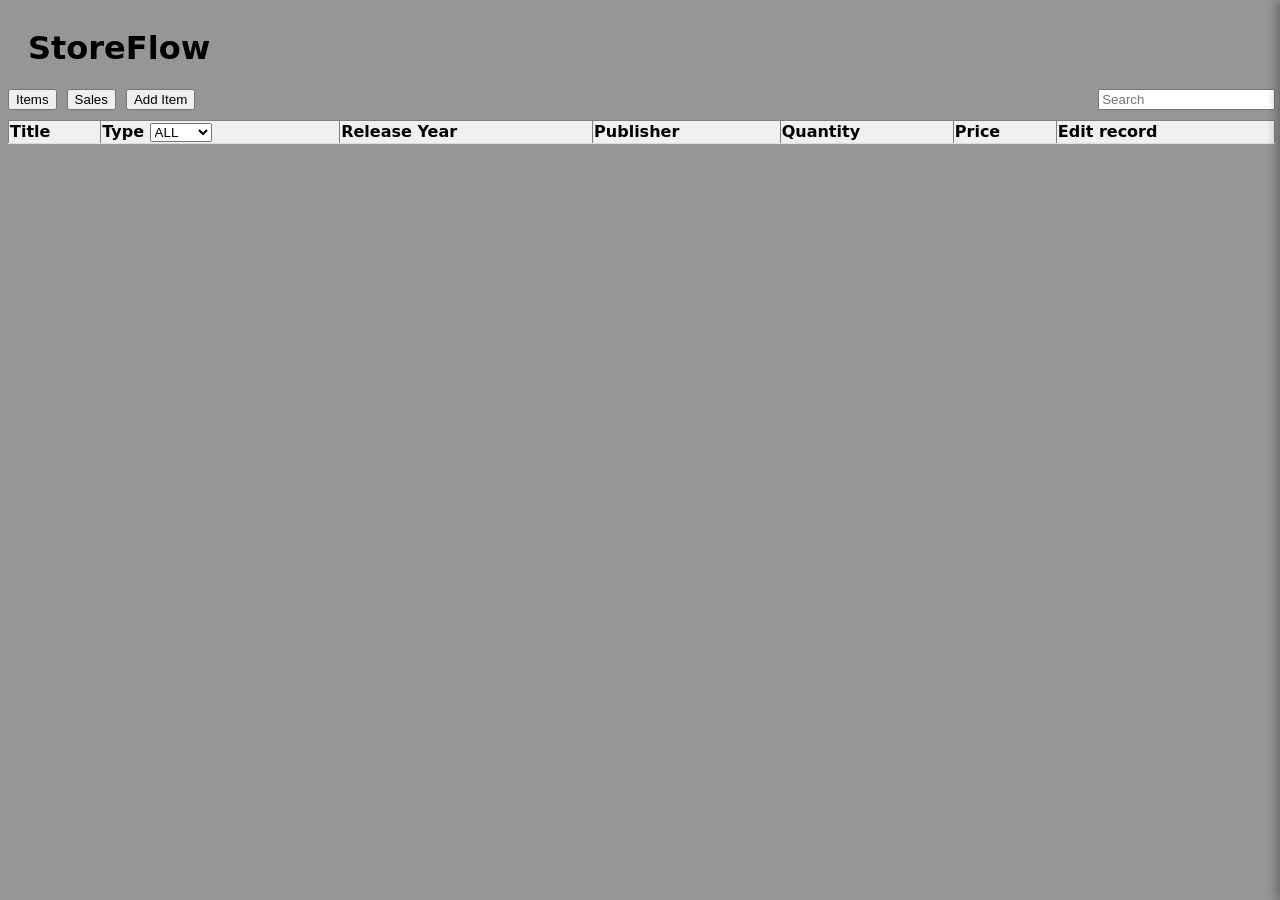
==== ui/index.html @ 3ba93a1b "refactor(frontend): rozdzielenie monolitycznego JS na moduły wg odpowiedzialności - przeniesiono log" ====
﻿<!DOCTYPE html>
<html lang="pl">
    <head>
        <meta charset="UTF-8-sig">
        <link rel="stylesheet" href="style/main.css">
        <script type="module" src="js/app.js"></script>
        <title>StoreFlow</title>
    </head>
<body>

<header>
    <h1>StoreFlow</h1>
</header>

<main>
    <div class="table_toolbar">
        <div class="table_toolbar_L">
            <button id="items_button">Items</button>
            <button id="sales_button">Sales</button>
            <button id="add_button">Add Item</button>
        </div>
        <div class="table_toolbar_R">
            <input id="searchInput" placeholder="Search">
        </div>
    </div>

    <table id="items" border="1" cellpadding="5">
        <thead id="table_head"></thead>
        <tbody></tbody>
    </table>
</main>

<div id="updatePanel">
    <button id="closePanel">✖</button>

    <h2 id="p_title"></h2>
    <p><strong>Type:</strong> <span id="p_type"></span></p>
    <p><strong>Year:</strong> <span id="p_year"></span></p>
    <p><strong>Publisher:</strong> <span id="p_publisher"></span></p>
    <p><strong>Available quantity:</strong> <span id="p_quantity"></span></p>
    <p><strong>Price:</strong> <span id="p_price"></span></p>

    <label>
        Quantity to sell:
        <input id="sellAmount" type="number" min="1" value="1">
    </label>

    <button id="sendSale">Send sale</button>
</div>

<div id="updateFields" style="display:none">
    <label>
        Title:
        <input id="edit_title">
    </label>
    <label>
        Type:
        <select id="edit_type">
            <option value="BOOK">BOOK</option>
            <option value="GAME">GAME</option>
            <option value="MOVIE">MOVIE</option>
        </select>
    </label>
    <label>
        Year:
        <input id="edit_year" type="number">
    </label>
    <label>
        Publisher:
        <input id="edit_publisher">
    </label>
    <label>
        Quantity:
        <input id="edit_quantity" type="number">
    </label>
    <label>
        Price:
        <input id="edit_price" type="number">
    </label>
    <button id="saveUpdate">Save update</button>
</div>

<!--<footer>
    <button id="footer">Confirm</button>
</footer>-->

<script>
    /* ------------------ ELEMENTY DOM ------------------ */
    const tableHead = document.getElementById("table_head");
    const tbody = document.querySelector("#items tbody");
    //const footer = document.getElementById("footer");

    const itemsBtn = document.getElementById("items_button");
    const salesBtn = document.getElementById("sales_button");
    const searchInput = document.getElementById("searchInput");

    /* ------------------ PANELE SELL/UPDATE ------------------ */
    const updatePanel = document.getElementById("updatePanel");
    const closePanelBtn = document.getElementById("closePanel");
    const sendSaleBtn = document.getElementById("sendSale");
    const sellAmountInput = document.getElementById("sellAmount");

    const pTitle = document.getElementById("p_title");
    const pType = document.getElementById("p_type");
    const pYear = document.getElementById("p_year");
    const pPublisher = document.getElementById("p_publisher");
    const pQuantity = document.getElementById("p_quantity");
    const pPrice = document.getElementById("p_price");

    /* ------------------ PANEL UPDATE (DOM) ------------------ */
    const updateFields = document.getElementById("updateFields");

    const editTitle = document.getElementById("edit_title");
    const editType = document.getElementById("edit_type");
    const editYear = document.getElementById("edit_year");
    const editPublisher = document.getElementById("edit_publisher");
    const editQuantity = document.getElementById("edit_quantity");
    const editPrice = document.getElementById("edit_price");

    const saveUpdateBtn = document.getElementById("saveUpdate");

    /* ------------------ STAN ------------------ */
    let currentView = "items";
    let typeFilter = "ALL";
    let dateSortOrder = "desc";
    let mediaTitleMap = {};

    let allItems = [];
    let allSales = [];
    let searchQuery = "";

    let selectedItemId = null;
    let panelMode = null; // "SELL" | "UPDATE"

    /* ------------------ PLACEHOLDER ------------------ */
    //function updateSearchPlaceholder() {
    //    if (currentView === "items") {
    //        searchInput.placeholder = "Search";
    //    } else {
    //        searchInput.placeholder = "Search";
    //    }
    //}

    /* ------------------ WYSZUKIWANIE LIVE ------------------ */
    searchInput.addEventListener("input", e => {
        searchQuery = e.target.value.toLowerCase();
        renderFilteredTable();
    });

    /* ------------------ NAGŁÓWKI ------------------ */
    function renderItemsHeader() {
        tableHead.innerHTML = `
            <tr>
                <th>Title</th>
                <th>
                    Type
                    <select id="typeFilter">
                        <option value="ALL">ALL</option>
                        <option value="GAME">GAME</option>
                        <option value="BOOK">BOOK</option>
                    </select>
                </th>
                <th>Release Year</th>
                <th>Publisher</th>
                <th>Quantity</th>
                <th>Price</th>
                <th>Edit record</th>
            </tr>
        `;

        const select = document.getElementById("typeFilter");
        select.value = typeFilter;

        select.onchange = e => {
            typeFilter = e.target.value;
            renderFilteredTable();
        };
    }

    function renderSalesHeader() {
        tableHead.innerHTML = `
            <tr>
                <th>Title</th>
                <th>Price</th>
                <th id="dateSort" style="cursor:pointer">
                    Date ${dateSortOrder === "asc" ? "▲" : "▼"}
                </th>
            </tr>
        `;

        document.getElementById("dateSort").onclick = () => {
            dateSortOrder = dateSortOrder === "asc" ? "desc" : "asc";
            renderFilteredTable();
        };
    }

    /* ------------------ RENDER Z FILTREM ------------------ */
    function renderFilteredTable() {
        tbody.innerHTML = "";

        if (currentView === "items") {
            let rows = allItems;

            if (typeFilter !== "ALL") {
                rows = rows.filter(item => item.media_type === typeFilter);
            }

            if (searchQuery) {
                rows = rows.filter(item =>
                    item.title.toLowerCase().includes(searchQuery)
                );
            }

            rows.forEach(item => {
                tbody.insertAdjacentHTML("beforeend", `
                    <tr>
                        <td>${item.title}</td>
                        <td>${item.media_type}</td>
                        <td>${item.release_year}</td>
                        <td>${item.publisher}</td>
                        <td>${item.quantity}</td>
                        <td>${item.price}</td>
                        <td>
                            <button onclick='openSellPanel(${JSON.stringify(item)})'>
                                Sell
                            </button>
                            <button onclick='openUpdatePanel(${JSON.stringify(item)})'>
                                Update
                            </button>
                        </td>
                    </tr>
                `);
            });
        }

        if (currentView === "sales") {
            let rows = allSales;

            if (searchQuery) {
                rows = rows.filter(sale =>
                    sale.date.toLowerCase().includes(searchQuery)
                );
            }

            rows.sort((a, b) => {
                const A = new Date(a.date);
                const B = new Date(b.date);
                return dateSortOrder === "asc" ? A - B : B - A;
            });

            rows.forEach(sale => {
                tbody.insertAdjacentHTML("beforeend", `
                    <tr>
                        <td>${sale.title}</td>
                        <td>${sale.price}</td>
                        <td>${new Date(sale.date).toLocaleString("sv-SE", {
                            year: "numeric",
                            month: "2-digit",
                            day: "2-digit",
                            hour: "2-digit",
                            minute: "2-digit",
                            hour12: false
                        }) }</td>
                    </tr>
                `);
            });
        }
    }

    /* ------------------ PANEL SELL ------------------ */
    function openSellPanel(item) {
        panelMode = "SELL";          // <-- DODANE
        selectedItemId = item.id;

        pTitle.textContent = item.title;
        pType.textContent = item.media_type;
        pYear.textContent = item.release_year;
        pPublisher.textContent = item.publisher;
        pQuantity.textContent = item.quantity;
        pPrice.textContent = item.price;

        sellAmountInput.value = 1;
        sellAmountInput.max = item.quantity;

        // <-- DODANE: ukryj UPDATE, pokaż SELL
        updateFields.style.display = "none";
        sendSaleBtn.style.display = "inline-block";
        sellAmountInput.parentElement.style.display = "block";

        updatePanel.classList.add("open");

        closePanelBtn.onclick = () => {
            updatePanel.classList.remove("open");
        };
    }

    /* ------------------ PANEL UPDATE ------------------ */
    function openUpdatePanel(item) {
        panelMode = "UPDATE";        // <-- DODANE
        selectedItemId = item.id;

        editTitle.value = item.title;
        editType.value = item.media_type;
        editYear.value = item.release_year;
        editPublisher.value = item.publisher;
        editQuantity.value = item.quantity;
        editPrice.value = item.price;

        // <-- DODANE: pokaż UPDATE, ukryj SELL
        updateFields.style.display = "block";
        sendSaleBtn.style.display = "none";
        sellAmountInput.parentElement.style.display = "none";

        updatePanel.classList.add("open");

        saveUpdateBtn.onclick = () => {
            updatePanel.classList.remove("open");
        };
    }

    /* ------------------ SEND SALE ------------------ */
    sendSaleBtn.onclick = async () => {

        if (panelMode !== "SELL" || !selectedItemId) return;

        const amount = parseInt(sellAmountInput.value);

        if (!selectedItemId || amount < 1) return;

        await fetch(`http://127.0.0.1:8000/sales/${selectedItemId}`, {
            method: "POST",
            headers: {
                "accept": "application/json",
                "Content-Type": "application/json"
            },
            body: JSON.stringify({
                amount_sold: amount
            })
        });

        updatePanel.classList.remove("open");
        loadTable("items");
    };

    /* ------------------ SEND UPDATE ------------------ */
    document.getElementById("saveUpdate").onclick = async () => {
        if (panelMode !== "UPDATE" || !selectedItemId) return;

        const payload = {
            title: edit_title.value,
            media_type: edit_type.value,
            release_year: Number(edit_year.value),
            publisher: edit_publisher.value,
            quantity: Number(edit_quantity.value),
            price: Number(edit_price.value)
        };

        await fetch(`http://127.0.0.1:8000/media/${selectedItemId}`, {
            method: "PUT",
            headers: { "Content-Type": "application/json" },
            body: JSON.stringify(payload)
        });

        updatePanel.classList.remove("open");
        loadTable("items");
    };

    /* ------------------ LOAD TABLE ------------------ */
    async function loadTable(type) {
        currentView = type;
        tbody.innerHTML = "";
        searchInput.value = "";
        searchQuery = "";

        //updateSearchPlaceholder();

        //footer.style.display = type === "sales" ? "flex" : "none";

        if (type === "items") {
            renderItemsHeader();

            const res = await fetch("http://127.0.0.1:8000/media?Order=asc&Limit=100&Offset=0");
            const data = await res.json();

            allItems = data.items;
            mediaTitleMap = {};

            allItems.forEach(item => {
                mediaTitleMap[item.id] = item.title;
            });

            renderFilteredTable();
        }

        if (type === "sales") {
            renderSalesHeader();

            const res = await fetch("http://127.0.0.1:8000/sales?Sort_by=SaleID&Order=desc&Limit=100&Offset=0");
            const data = await res.json();

            allSales = data.items.map(sale => ({
                ...sale,
                title: mediaTitleMap[sale.media_id] ?? "(unknown title)"
            }));

            renderFilteredTable();
        }
    }

    /* ------------------ PRZYCISKI ------------------ */
    itemsBtn.onclick = () => loadTable("items");
    salesBtn.onclick = () => loadTable("sales");

    /* ------------------ START ------------------ */
    document.addEventListener("DOMContentLoaded", () => {
        loadTable("items");
    });
</script>
</body>
</html>
---- ui/style/main.css ----
body {
    font-family: system-ui;
    background-color: #969696;
    height: 100%;
    width: 99%;
}

header {
    display: flex;
    align-text: center;
    align-items: center;
    justify-content: space-between;
    padding: 0 20px;
    height: 15%;
}

.table_toolbar {
    display: flex;
    justify-content: space-between;
    align-items: center;
    margin-bottom: 10px;
}

.table_toolbar_L {
    display: flex;
    gap: 10px;
}

.table_toolbar_R {
    display: flex;
}


main {
    height: 65%;
    width: 100%;
}

table {
    width: 100%;
    border-collapse: collapse;
    background: white;
}

td {
    padding: 1px;
    border-bottom: 1px solid #ddd;
}

tr:nth-child(even) {
    background-color: #f7f7f7;
}

th {
    background: #f0f0f0;
    text-align: left;
    padding: 1px;
    border-bottom: 1px solid #ddd;
}

/*footer {
  position: fixed;
  bottom: 0;
  left: 0;
  width: 100%;
  display: flex;
  justify-content: flex-end;
  padding: 10px 20px;
  box-sizing: border-box;
  background-color: #3B3B3B;
}*/

#closePanel {
    width: 5%;
}

#updatePanel {
    position: fixed;
    top: 0;
    right: -25%;
    width: 25%;
    height: 100%;
    background: #ffffff;
    box-shadow: -4px 0 10px rgba(0,0,0,0.3);
    padding: 20px;
    box-sizing: border-box;
    transition: right 0.3s ease;
    z-index: 1000;
}

    #updatePanel.open {
        right: 0;
    }

    #updatePanel h2 {
        margin-top: 0;
    }

    #updatePanel input {
        width: 100%;
        margin: 10px 0;
    }

#sendSale {
    width: 100%;
}

#closePanel {
    position: absolute;
    top: 10px;
    right: 10px;
    display: flex;
    align-items: center;
    justify-content: center;
}
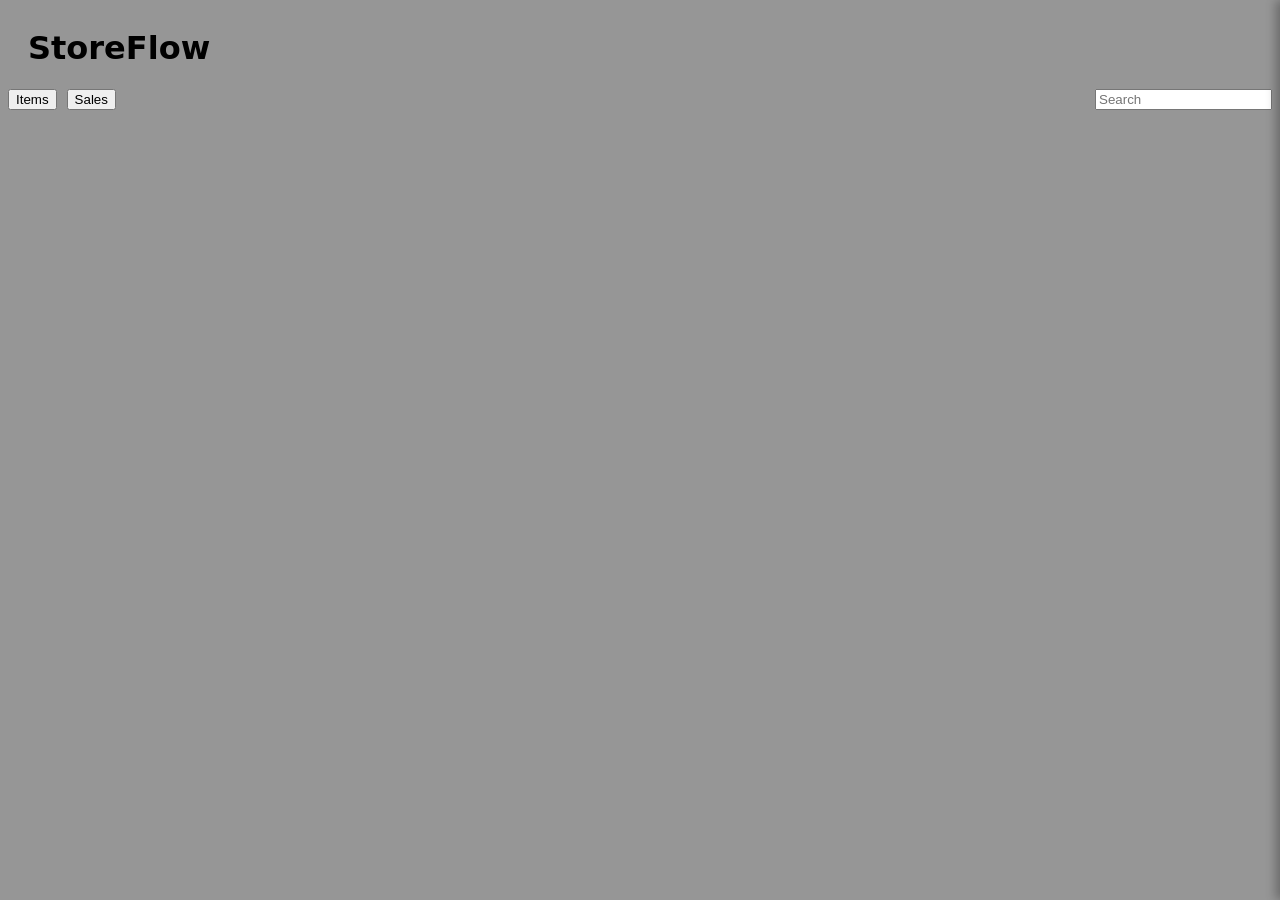
==== commit 26361ce9: "refactor(frontend): uporządkowanie struktury UI, widoków i warstwy API - wydzielono centralny store " ====
--- a/ui/index.html
+++ b/ui/index.html
@@ -1,420 +1,83 @@
 ﻿<!DOCTYPE html>
 <html lang="pl">
-    <head>
-        <meta charset="UTF-8-sig">
-        <link rel="stylesheet" href="style/main.css">
-        <script type="module" src="js/app.js"></script>
-        <title>StoreFlow</title>
-    </head>
+<head>
+    <meta charset="UTF-8">
+    <link rel="stylesheet" href="style/main.css">
+    <script type="module" src="js/app.js"></script>
+    <title>StoreFlow</title>
+</head>
 <body>
 
-<header>
-    <h1>StoreFlow</h1>
-</header>
+    <header>
+        <h1>StoreFlow</h1>
+    </header>
 
-<main>
-    <div class="table_toolbar">
-        <div class="table_toolbar_L">
-            <button id="items_button">Items</button>
-            <button id="sales_button">Sales</button>
-            <button id="add_button">Add Item</button>
+    <main>
+        <div class="table_toolbar">
+            <div class="table_toolbar_L">
+                <button type="button" id="items_button">Items</button>
+                <button type="button" id="sales_button">Sales</button>
+            </div>
+            <div class="table_toolbar_R">
+                <input id="searchInput" type="search" placeholder="Search">
+            </div>
         </div>
-        <div class="table_toolbar_R">
-            <input id="searchInput" placeholder="Search">
+
+        <table id="items">
+            <thead id="table_head"></thead>
+            <tbody></tbody>
+        </table>
+    </main>
+
+    <aside id="updatePanel">
+        <button type="button" id="closePanel">✖</button>
+
+        <h2 id="p_title"></h2>
+        <p><strong>Type:</strong> <span id="p_type"></span></p>
+        <p><strong>Year:</strong> <span id="p_year"></span></p>
+        <p><strong>Publisher:</strong> <span id="p_publisher"></span></p>
+        <p><strong>Available quantity:</strong> <span id="p_quantity"></span></p>
+        <p><strong>Price:</strong> <span id="p_price"></span></p>
+
+        <label>
+            Quantity to sell:
+            <input id="sellAmount" type="number" min="1" value="1">
+        </label>
+
+        <button type="button" id="sendSale">Send sale</button>
+
+        <div id="updateFields" hidden>
+            <label>
+                Title:
+                <input id="edit_title">
+            </label>
+            <label>
+                Type:
+                <select id="edit_type">
+                    <option value="BOOK">BOOK</option>
+                    <option value="GAME">GAME</option>
+                    <option value="MOVIE">MOVIE</option>
+                </select>
+            </label>
+            <label>
+                Year:
+                <input id="edit_year" type="number">
+            </label>
+            <label>
+                Publisher:
+                <input id="edit_publisher">
+            </label>
+            <label>
+                Quantity:
+                <input id="edit_quantity" type="number">
+            </label>
+            <label>
+                Price:
+                <input id="edit_price" type="number">
+            </label>
+            <button type="button" id="saveUpdate">Save update</button>
         </div>
-    </div>
+    </aside>
 
-    <table id="items" border="1" cellpadding="5">
-        <thead id="table_head"></thead>
-        <tbody></tbody>
-    </table>
-</main>
-
-<div id="updatePanel">
-    <button id="closePanel">✖</button>
-
-    <h2 id="p_title"></h2>
-    <p><strong>Type:</strong> <span id="p_type"></span></p>
-    <p><strong>Year:</strong> <span id="p_year"></span></p>
-    <p><strong>Publisher:</strong> <span id="p_publisher"></span></p>
-    <p><strong>Available quantity:</strong> <span id="p_quantity"></span></p>
-    <p><strong>Price:</strong> <span id="p_price"></span></p>
-
-    <label>
-        Quantity to sell:
-        <input id="sellAmount" type="number" min="1" value="1">
-    </label>
-
-    <button id="sendSale">Send sale</button>
-</div>
-
-<div id="updateFields" style="display:none">
-    <label>
-        Title:
-        <input id="edit_title">
-    </label>
-    <label>
-        Type:
-        <select id="edit_type">
-            <option value="BOOK">BOOK</option>
-            <option value="GAME">GAME</option>
-            <option value="MOVIE">MOVIE</option>
-        </select>
-    </label>
-    <label>
-        Year:
-        <input id="edit_year" type="number">
-    </label>
-    <label>
-        Publisher:
-        <input id="edit_publisher">
-    </label>
-    <label>
-        Quantity:
-        <input id="edit_quantity" type="number">
-    </label>
-    <label>
-        Price:
-        <input id="edit_price" type="number">
-    </label>
-    <button id="saveUpdate">Save update</button>
-</div>
-
-<!--<footer>
-    <button id="footer">Confirm</button>
-</footer>-->
-
-<script>
-    /* ------------------ ELEMENTY DOM ------------------ */
-    const tableHead = document.getElementById("table_head");
-    const tbody = document.querySelector("#items tbody");
-    //const footer = document.getElementById("footer");
-
-    const itemsBtn = document.getElementById("items_button");
-    const salesBtn = document.getElementById("sales_button");
-    const searchInput = document.getElementById("searchInput");
-
-    /* ------------------ PANELE SELL/UPDATE ------------------ */
-    const updatePanel = document.getElementById("updatePanel");
-    const closePanelBtn = document.getElementById("closePanel");
-    const sendSaleBtn = document.getElementById("sendSale");
-    const sellAmountInput = document.getElementById("sellAmount");
-
-    const pTitle = document.getElementById("p_title");
-    const pType = document.getElementById("p_type");
-    const pYear = document.getElementById("p_year");
-    const pPublisher = document.getElementById("p_publisher");
-    const pQuantity = document.getElementById("p_quantity");
-    const pPrice = document.getElementById("p_price");
-
-    /* ------------------ PANEL UPDATE (DOM) ------------------ */
-    const updateFields = document.getElementById("updateFields");
-
-    const editTitle = document.getElementById("edit_title");
-    const editType = document.getElementById("edit_type");
-    const editYear = document.getElementById("edit_year");
-    const editPublisher = document.getElementById("edit_publisher");
-    const editQuantity = document.getElementById("edit_quantity");
-    const editPrice = document.getElementById("edit_price");
-
-    const saveUpdateBtn = document.getElementById("saveUpdate");
-
-    /* ------------------ STAN ------------------ */
-    let currentView = "items";
-    let typeFilter = "ALL";
-    let dateSortOrder = "desc";
-    let mediaTitleMap = {};
-
-    let allItems = [];
-    let allSales = [];
-    let searchQuery = "";
-
-    let selectedItemId = null;
-    let panelMode = null; // "SELL" | "UPDATE"
-
-    /* ------------------ PLACEHOLDER ------------------ */
-    //function updateSearchPlaceholder() {
-    //    if (currentView === "items") {
-    //        searchInput.placeholder = "Search";
-    //    } else {
-    //        searchInput.placeholder = "Search";
-    //    }
-    //}
-
-    /* ------------------ WYSZUKIWANIE LIVE ------------------ */
-    searchInput.addEventListener("input", e => {
-        searchQuery = e.target.value.toLowerCase();
-        renderFilteredTable();
-    });
-
-    /* ------------------ NAGŁÓWKI ------------------ */
-    function renderItemsHeader() {
-        tableHead.innerHTML = `
-            <tr>
-                <th>Title</th>
-                <th>
-                    Type
-                    <select id="typeFilter">
-                        <option value="ALL">ALL</option>
-                        <option value="GAME">GAME</option>
-                        <option value="BOOK">BOOK</option>
-                    </select>
-                </th>
-                <th>Release Year</th>
-                <th>Publisher</th>
-                <th>Quantity</th>
-                <th>Price</th>
-                <th>Edit record</th>
-            </tr>
-        `;
-
-        const select = document.getElementById("typeFilter");
-        select.value = typeFilter;
-
-        select.onchange = e => {
-            typeFilter = e.target.value;
-            renderFilteredTable();
-        };
-    }
-
-    function renderSalesHeader() {
-        tableHead.innerHTML = `
-            <tr>
-                <th>Title</th>
-                <th>Price</th>
-                <th id="dateSort" style="cursor:pointer">
-                    Date ${dateSortOrder === "asc" ? "▲" : "▼"}
-                </th>
-            </tr>
-        `;
-
-        document.getElementById("dateSort").onclick = () => {
-            dateSortOrder = dateSortOrder === "asc" ? "desc" : "asc";
-            renderFilteredTable();
-        };
-    }
-
-    /* ------------------ RENDER Z FILTREM ------------------ */
-    function renderFilteredTable() {
-        tbody.innerHTML = "";
-
-        if (currentView === "items") {
-            let rows = allItems;
-
-            if (typeFilter !== "ALL") {
-                rows = rows.filter(item => item.media_type === typeFilter);
-            }
-
-            if (searchQuery) {
-                rows = rows.filter(item =>
-                    item.title.toLowerCase().includes(searchQuery)
-                );
-            }
-
-            rows.forEach(item => {
-                tbody.insertAdjacentHTML("beforeend", `
-                    <tr>
-                        <td>${item.title}</td>
-                        <td>${item.media_type}</td>
-                        <td>${item.release_year}</td>
-                        <td>${item.publisher}</td>
-                        <td>${item.quantity}</td>
-                        <td>${item.price}</td>
-                        <td>
-                            <button onclick='openSellPanel(${JSON.stringify(item)})'>
-                                Sell
-                            </button>
-                            <button onclick='openUpdatePanel(${JSON.stringify(item)})'>
-                                Update
-                            </button>
-                        </td>
-                    </tr>
-                `);
-            });
-        }
-
-        if (currentView === "sales") {
-            let rows = allSales;
-
-            if (searchQuery) {
-                rows = rows.filter(sale =>
-                    sale.date.toLowerCase().includes(searchQuery)
-                );
-            }
-
-            rows.sort((a, b) => {
-                const A = new Date(a.date);
-                const B = new Date(b.date);
-                return dateSortOrder === "asc" ? A - B : B - A;
-            });
-
-            rows.forEach(sale => {
-                tbody.insertAdjacentHTML("beforeend", `
-                    <tr>
-                        <td>${sale.title}</td>
-                        <td>${sale.price}</td>
-                        <td>${new Date(sale.date).toLocaleString("sv-SE", {
-                            year: "numeric",
-                            month: "2-digit",
-                            day: "2-digit",
-                            hour: "2-digit",
-                            minute: "2-digit",
-                            hour12: false
-                        }) }</td>
-                    </tr>
-                `);
-            });
-        }
-    }
-
-    /* ------------------ PANEL SELL ------------------ */
-    function openSellPanel(item) {
-        panelMode = "SELL";          // <-- DODANE
-        selectedItemId = item.id;
-
-        pTitle.textContent = item.title;
-        pType.textContent = item.media_type;
-        pYear.textContent = item.release_year;
-        pPublisher.textContent = item.publisher;
-        pQuantity.textContent = item.quantity;
-        pPrice.textContent = item.price;
-
-        sellAmountInput.value = 1;
-        sellAmountInput.max = item.quantity;
-
-        // <-- DODANE: ukryj UPDATE, pokaż SELL
-        updateFields.style.display = "none";
-        sendSaleBtn.style.display = "inline-block";
-        sellAmountInput.parentElement.style.display = "block";
-
-        updatePanel.classList.add("open");
-
-        closePanelBtn.onclick = () => {
-            updatePanel.classList.remove("open");
-        };
-    }
-
-    /* ------------------ PANEL UPDATE ------------------ */
-    function openUpdatePanel(item) {
-        panelMode = "UPDATE";        // <-- DODANE
-        selectedItemId = item.id;
-
-        editTitle.value = item.title;
-        editType.value = item.media_type;
-        editYear.value = item.release_year;
-        editPublisher.value = item.publisher;
-        editQuantity.value = item.quantity;
-        editPrice.value = item.price;
-
-        // <-- DODANE: pokaż UPDATE, ukryj SELL
-        updateFields.style.display = "block";
-        sendSaleBtn.style.display = "none";
-        sellAmountInput.parentElement.style.display = "none";
-
-        updatePanel.classList.add("open");
-
-        saveUpdateBtn.onclick = () => {
-            updatePanel.classList.remove("open");
-        };
-    }
-
-    /* ------------------ SEND SALE ------------------ */
-    sendSaleBtn.onclick = async () => {
-
-        if (panelMode !== "SELL" || !selectedItemId) return;
-
-        const amount = parseInt(sellAmountInput.value);
-
-        if (!selectedItemId || amount < 1) return;
-
-        await fetch(`http://127.0.0.1:8000/sales/${selectedItemId}`, {
-            method: "POST",
-            headers: {
-                "accept": "application/json",
-                "Content-Type": "application/json"
-            },
-            body: JSON.stringify({
-                amount_sold: amount
-            })
-        });
-
-        updatePanel.classList.remove("open");
-        loadTable("items");
-    };
-
-    /* ------------------ SEND UPDATE ------------------ */
-    document.getElementById("saveUpdate").onclick = async () => {
-        if (panelMode !== "UPDATE" || !selectedItemId) return;
-
-        const payload = {
-            title: edit_title.value,
-            media_type: edit_type.value,
-            release_year: Number(edit_year.value),
-            publisher: edit_publisher.value,
-            quantity: Number(edit_quantity.value),
-            price: Number(edit_price.value)
-        };
-
-        await fetch(`http://127.0.0.1:8000/media/${selectedItemId}`, {
-            method: "PUT",
-            headers: { "Content-Type": "application/json" },
-            body: JSON.stringify(payload)
-        });
-
-        updatePanel.classList.remove("open");
-        loadTable("items");
-    };
-
-    /* ------------------ LOAD TABLE ------------------ */
-    async function loadTable(type) {
-        currentView = type;
-        tbody.innerHTML = "";
-        searchInput.value = "";
-        searchQuery = "";
-
-        //updateSearchPlaceholder();
-
-        //footer.style.display = type === "sales" ? "flex" : "none";
-
-        if (type === "items") {
-            renderItemsHeader();
-
-            const res = await fetch("http://127.0.0.1:8000/media?Order=asc&Limit=100&Offset=0");
-            const data = await res.json();
-
-            allItems = data.items;
-            mediaTitleMap = {};
-
-            allItems.forEach(item => {
-                mediaTitleMap[item.id] = item.title;
-            });
-
-            renderFilteredTable();
-        }
-
-        if (type === "sales") {
-            renderSalesHeader();
-
-            const res = await fetch("http://127.0.0.1:8000/sales?Sort_by=SaleID&Order=desc&Limit=100&Offset=0");
-            const data = await res.json();
-
-            allSales = data.items.map(sale => ({
-                ...sale,
-                title: mediaTitleMap[sale.media_id] ?? "(unknown title)"
-            }));
-
-            renderFilteredTable();
-        }
-    }
-
-    /* ------------------ PRZYCISKI ------------------ */
-    itemsBtn.onclick = () => loadTable("items");
-    salesBtn.onclick = () => loadTable("sales");
-
-    /* ------------------ START ------------------ */
-    document.addEventListener("DOMContentLoaded", () => {
-        loadTable("items");
-    });
-</script>
 </body>
-</html>+</html>
--- a/ui/style/main.css
+++ b/ui/style/main.css
@@ -1,17 +1,12 @@
 body {
     font-family: system-ui;
     background-color: #969696;
-    height: 100%;
-    width: 99%;
 }
 
 header {
     display: flex;
-    align-text: center;
     align-items: center;
-    justify-content: space-between;
     padding: 0 20px;
-    height: 15%;
 }
 
 .table_toolbar {
@@ -26,13 +21,7 @@
     gap: 10px;
 }
 
-.table_toolbar_R {
-    display: flex;
-}
-
-
 main {
-    height: 65%;
     width: 100%;
 }
 
@@ -42,8 +31,8 @@
     background: white;
 }
 
-td {
-    padding: 1px;
+td, th {
+    padding: 6px;
     border-bottom: 1px solid #ddd;
 }
 
@@ -51,34 +40,13 @@
     background-color: #f7f7f7;
 }
 
-th {
-    background: #f0f0f0;
-    text-align: left;
-    padding: 1px;
-    border-bottom: 1px solid #ddd;
-}
-
-/*footer {
-  position: fixed;
-  bottom: 0;
-  left: 0;
-  width: 100%;
-  display: flex;
-  justify-content: flex-end;
-  padding: 10px 20px;
-  box-sizing: border-box;
-  background-color: #3B3B3B;
-}*/
-
-#closePanel {
-    width: 5%;
-}
+/* PANEL */
 
 #updatePanel {
     position: fixed;
     top: 0;
-    right: -25%;
-    width: 25%;
+    right: -320px;
+    width: 320px;
     height: 100%;
     background: #ffffff;
     box-shadow: -4px 0 10px rgba(0,0,0,0.3);
@@ -92,24 +60,15 @@
         right: 0;
     }
 
-    #updatePanel h2 {
-        margin-top: 0;
-    }
-
     #updatePanel input {
         width: 100%;
         margin: 10px 0;
     }
 
-#sendSale {
-    width: 100%;
-}
-
 #closePanel {
     position: absolute;
     top: 10px;
     right: 10px;
-    display: flex;
-    align-items: center;
-    justify-content: center;
+    width: 32px;
+    height: 32px;
 }
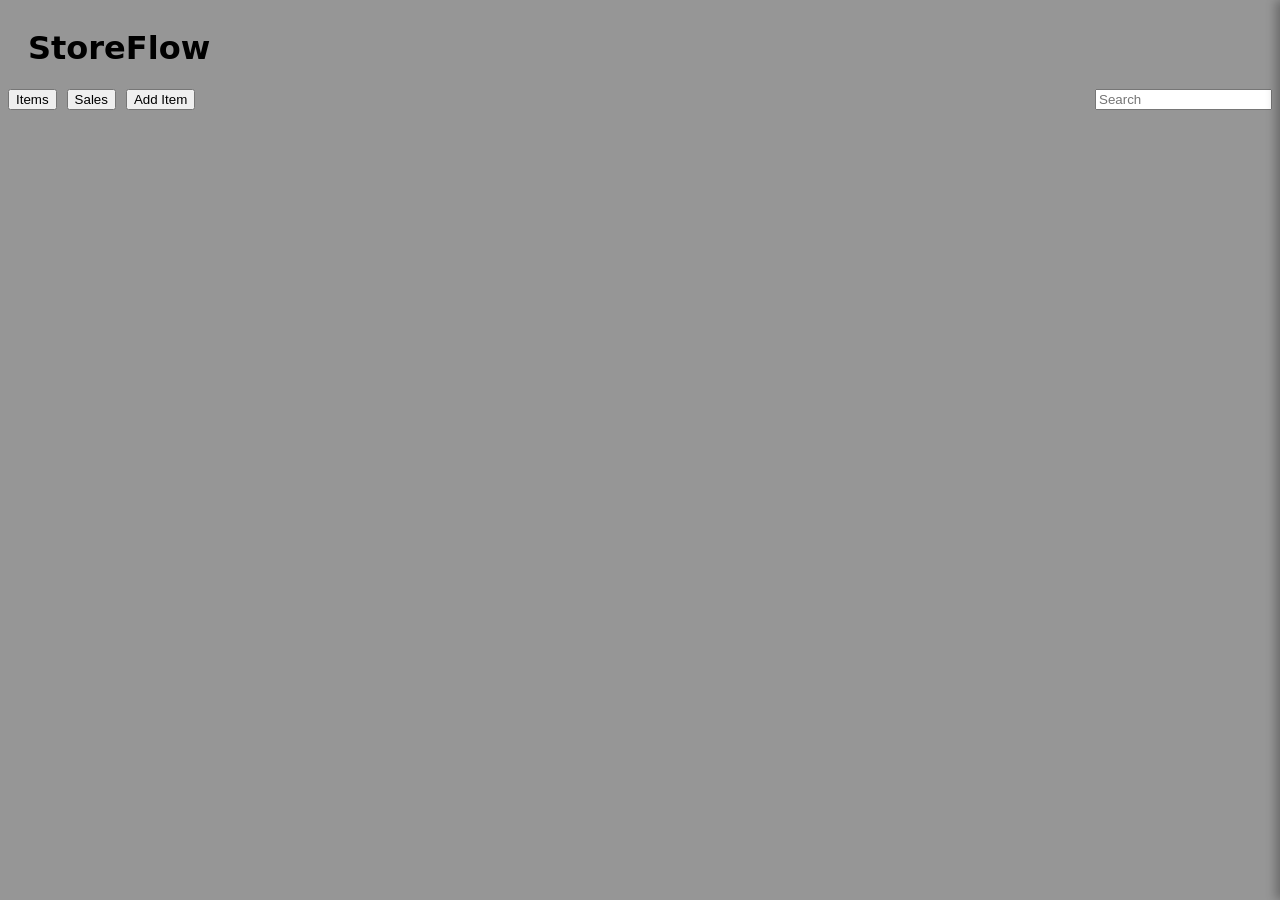
==== commit 19ea88bd: "Dodanie tworzenia media (Add Item) z obsługą POST /media - dodano przycisk Add Item w toolbarze - za" ====
--- a/ui/index.html
+++ b/ui/index.html
@@ -17,6 +17,7 @@
             <div class="table_toolbar_L">
                 <button type="button" id="items_button">Items</button>
                 <button type="button" id="sales_button">Sales</button>
+                <button type="button" id="add_button">Add Item</button>
             </div>
             <div class="table_toolbar_R">
                 <input id="searchInput" type="search" placeholder="Search">
@@ -79,5 +80,6 @@
         </div>
     </aside>
 
+    <div id="toast" class="toast" hidden></div>
 </body>
 </html>
--- a/ui/style/main.css
+++ b/ui/style/main.css
@@ -72,3 +72,46 @@
     width: 32px;
     height: 32px;
 }
+
+/* TOAST */
+
+.toast {
+    position: fixed;
+    bottom: 20px;
+    right: 20px;
+    min-width: 240px;
+    max-width: 360px;
+    padding: 12px 16px;
+    background: #d32f2f; /* czerwony error */
+    color: white;
+    border-radius: 6px;
+    box-shadow: 0 4px 12px rgba(0,0,0,0.3);
+    font-size: 14px;
+    z-index: 2000;
+}
+
+    .toast.show {
+        animation: fadein 0.2s ease, fadeout 0.2s ease 2.8s;
+    }
+
+@keyframes fadein {
+    from {
+        opacity: 0;
+        transform: translateY(10px);
+    }
+
+    to {
+        opacity: 1;
+        transform: translateY(0);
+    }
+}
+
+@keyframes fadeout {
+    from {
+        opacity: 1;
+    }
+
+    to {
+        opacity: 0;
+    }
+}
